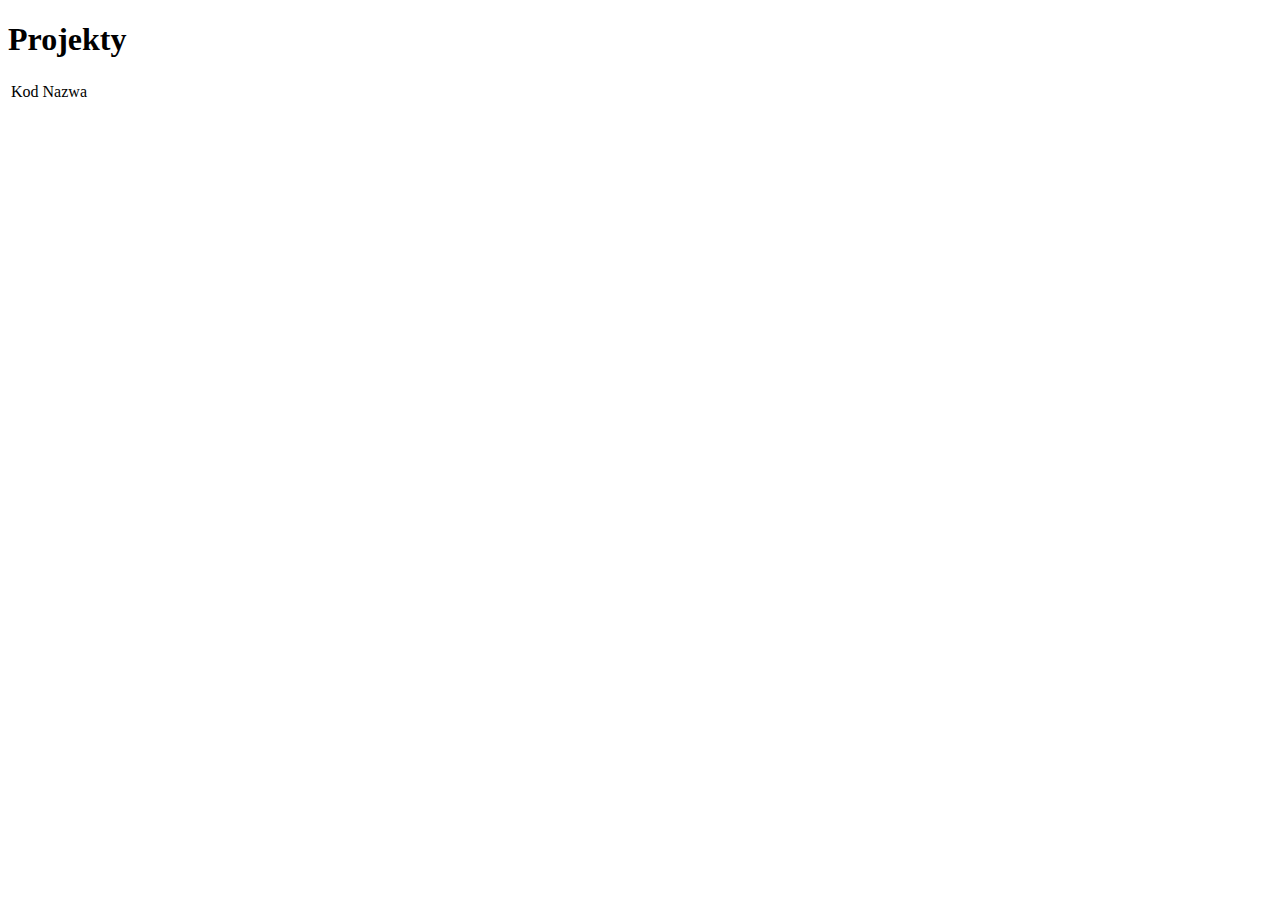
==== src/main/resources/templates/projects/index.html @ 26a269c1 "Wyświetlanie prostej listy wszystkich projektów" ====
<!DOCTYPE html>
<html lang="en">
<head>
    <meta charset="UTF-8">
    <title>Projekty</title>
</head>
<body>
<h1>
    Projekty
</h1>

<div>
    <table>
        <thead>
        <tr>
            <td>
                Kod
            </td>
            <td>
                Nazwa
            </td>
        </tr>
        </thead>
        <tbody>
        <tr th:each="project: ${projects}">
            <td th:text="${project.code}"/>
            <td th:text="${project.name}"/>
        </tr>
        </tbody>
    </table>
</div>
</body>
</html>
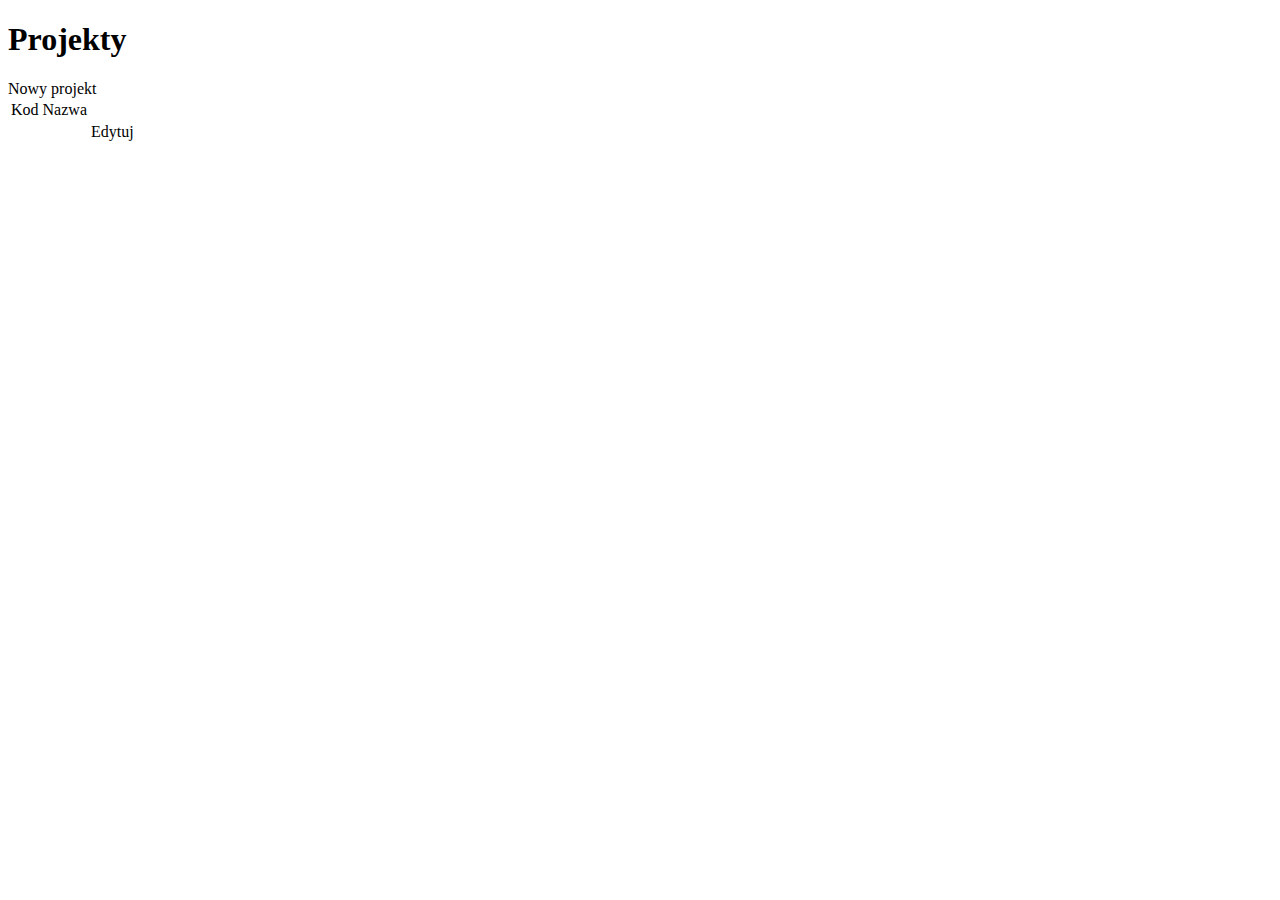
==== commit ed4733d9: "Dodanie edycji na stronie projektów" ====
--- a/src/main/resources/templates/projects/index.html
+++ b/src/main/resources/templates/projects/index.html
@@ -1,16 +1,26 @@
 <!DOCTYPE html>
-<html lang="en">
+<html lang="en" xmlns:th="http://www.thymeleaf.org">
 <head>
+    <link href="https://cdn.jsdelivr.net/npm/bootstrap@5.3.0-alpha1/dist/css/bootstrap.min.css" rel="stylesheet" integrity="sha384-GLhlTQ8iRABdZLl6O3oVMWSktQOp6b7In1Zl3/Jr59b6EGGoI1aFkw7cmDA6j6gD" crossorigin="anonymous">
+    <script src="https://cdn.jsdelivr.net/npm/bootstrap@5.3.0-alpha1/dist/js/bootstrap.bundle.min.js" integrity="sha384-w76AqPfDkMBDXo30jS1Sgez6pr3x5MlQ1ZAGC+nuZB+EYdgRZgiwxhTBTkF7CXvN" crossorigin="anonymous"></script>
     <meta charset="UTF-8">
     <title>Projekty</title>
+    <link rel="stylesheet" type="text/css" href="style.css">
 </head>
 <body>
-<h1>
-    Projekty
-</h1>
+<div class="container">
 
-<div>
-    <table>
+    <h1>
+        Projekty
+    </h1>
+
+    <div>
+        <a th:href="@{/projects/create}" class="btn btn-secondary">
+            Nowy projekt
+        </a>
+    </div>
+
+    <table class="table">
         <thead>
         <tr>
             <td>
@@ -19,12 +29,19 @@
             <td>
                 Nazwa
             </td>
+            <td>
+            </td>
         </tr>
         </thead>
         <tbody>
         <tr th:each="project: ${projects}">
             <td th:text="${project.code}"/>
             <td th:text="${project.name}"/>
+            <td>
+                <a th:href="@{'/projects/edit/' + ${project.id}}" class="btn btn-secondary">
+                    Edytuj
+                </a>
+            </td>
         </tr>
         </tbody>
     </table>
--- a/src/main/resources/templates/projects/style.css
+++ b/src/main/resources/templates/projects/style.css
@@ -0,0 +1,11 @@
+    html {
+        --text-color-normal: #0a244d;
+        --text-color-light: #8cabd9;
+    }
+
+    html[data-theme='dark'] {
+        --text-color-normal: hsl(210, 10%, 62%);
+        --text-color-light: hsl(210, 15%, 35%);
+        --text-color-richer: hsl(210, 50%, 72%);
+        --text-color-highlight: hsl(25, 70%, 45%);
+    }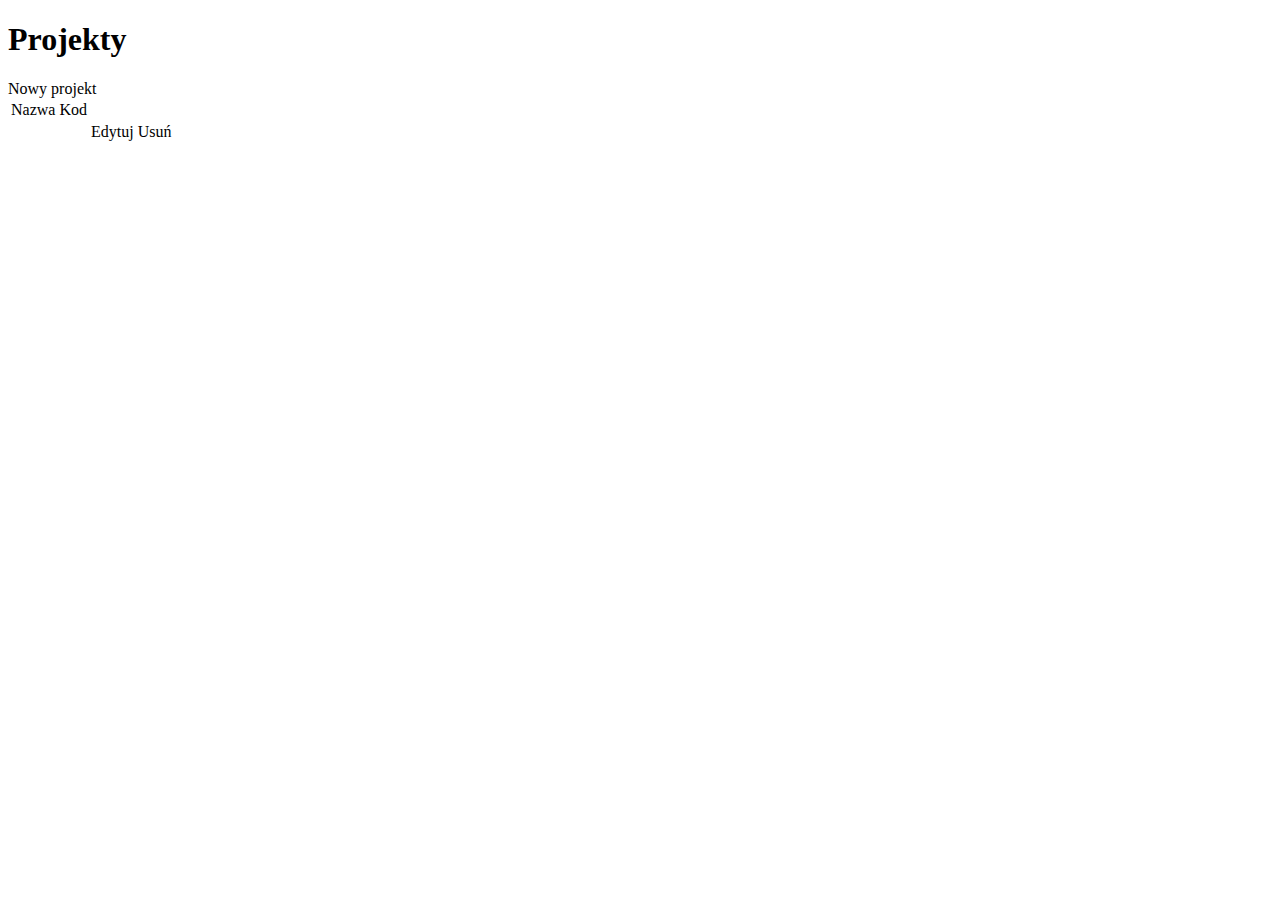
==== commit a2ce634d: "test..." ====
--- a/src/main/resources/templates/projects/index.html
+++ b/src/main/resources/templates/projects/index.html
@@ -24,10 +24,10 @@
         <thead>
         <tr>
             <td>
-                Kod
+                Nazwa
             </td>
             <td>
-                Nazwa
+                Kod
             </td>
             <td>
             </td>
@@ -35,11 +35,16 @@
         </thead>
         <tbody>
         <tr th:each="project: ${projects}">
+            <td th:text="${project.name}"/>
             <td th:text="${project.code}"/>
-            <td th:text="${project.name}"/>
             <td>
                 <a th:href="@{'/projects/edit/' + ${project.id}}" class="btn btn-secondary">
                     Edytuj
+                </a>
+            </td>
+            <td>
+                <a th:href="@{'/projects/remove/' + ${project.id}}" class="btn btn-secondary">
+                    Usuń
                 </a>
             </td>
         </tr>
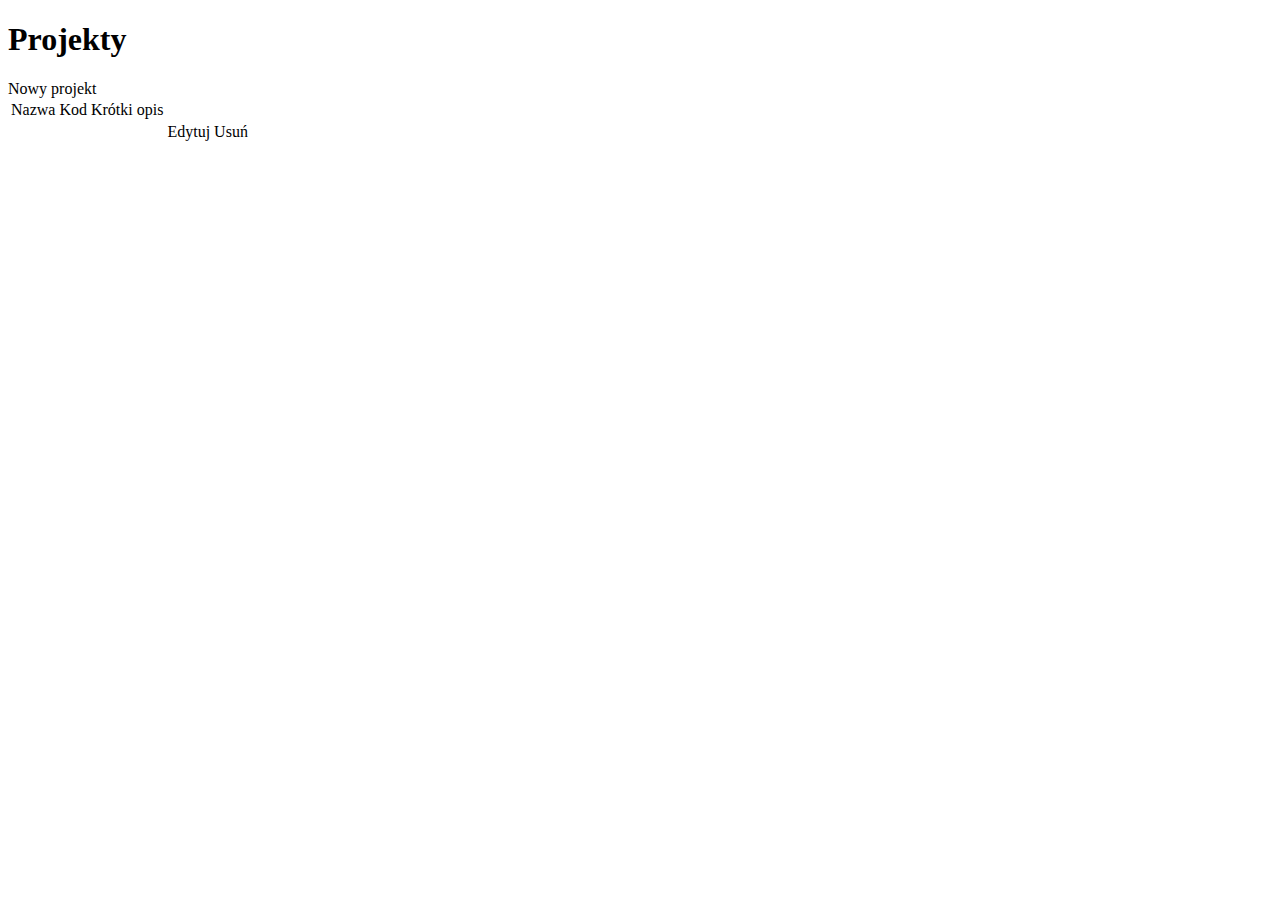
==== commit 0970a910: "Dodano usuwanie projektu, poprawiono wcześniejsze błędy wyświetlania" ====
--- a/src/main/resources/templates/projects/index.html
+++ b/src/main/resources/templates/projects/index.html
@@ -30,6 +30,7 @@
                 Kod
             </td>
             <td>
+                Krótki opis
             </td>
         </tr>
         </thead>
@@ -37,12 +38,11 @@
         <tr th:each="project: ${projects}">
             <td th:text="${project.name}"/>
             <td th:text="${project.code}"/>
+            <td th:text="${project.description}"/>
             <td>
                 <a th:href="@{'/projects/edit/' + ${project.id}}" class="btn btn-secondary">
                     Edytuj
                 </a>
-            </td>
-            <td>
                 <a th:href="@{'/projects/remove/' + ${project.id}}" class="btn btn-secondary">
                     Usuń
                 </a>
--- a/src/main/resources/templates/projects/style.css
+++ b/src/main/resources/templates/projects/style.css
@@ -1,11 +1,11 @@
-    html {
-        --text-color-normal: #0a244d;
-        --text-color-light: #8cabd9;
+@media (prefers-color-scheme: dark) {
+    body {
+        color: #eee;
+        background: #121212;
     }
+      
-    html[data-theme='dark'] {
-        --text-color-normal: hsl(210, 10%, 62%);
-        --text-color-light: hsl(210, 15%, 35%);
-        --text-color-richer: hsl(210, 50%, 72%);
-        --text-color-highlight: hsl(25, 70%, 45%);
-    }+    a {
+        color: #809fff;
+    }
+}